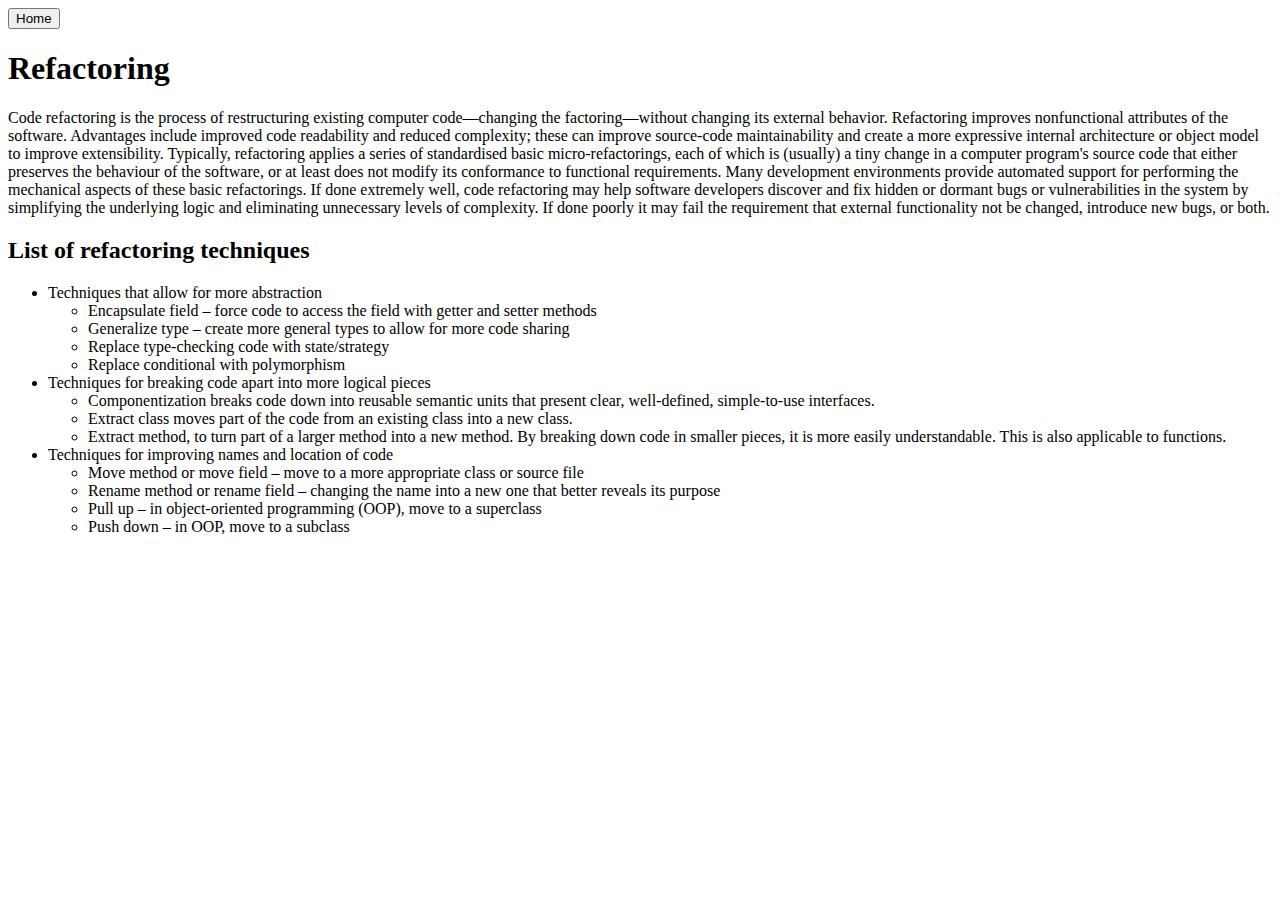
==== cleanCodeRefactoring.html @ a855780f "content" ====
<!DOCTYPE html>
<html lang="en" dir="ltr">
  <head>
    <meta charset="utf-8">
    <link rel=“stylesheet” href=“style.css”>
    <script type=“text/javascript” src=“main.js”></script>
    <title>Clean code/ Refactoring</title>
  </head>
  <body>
    <div class=“back”>
      <button type=“button” name=“button” href=“#” class=“home”>Home</button>
    </div>
    <div class="content">


      <h1>Refactoring</h1>
      <p>Code refactoring is the process of restructuring existing computer code—changing the factoring—without changing its external behavior. Refactoring improves nonfunctional attributes of the software. Advantages include improved code readability and reduced complexity; these can improve source-code maintainability and create a more expressive internal architecture or object model to improve extensibility. Typically, refactoring applies a series of standardised basic micro-refactorings, each of which is (usually) a tiny change in a computer program's source code that either preserves the behaviour of the software, or at least does not modify its conformance to functional requirements. Many development environments provide automated support for performing the mechanical aspects of these basic refactorings. If done extremely well, code refactoring may help software developers discover and fix hidden or dormant bugs or vulnerabilities in the system by simplifying the underlying logic and eliminating unnecessary levels of complexity. If done poorly it may fail the requirement that external functionality not be changed, introduce new bugs, or both.</p>
      <h2>List of refactoring techniques</h2>
      <ul>
        <li>Techniques that allow for more abstraction</li>
        <ul>
          <li>Encapsulate field – force code to access the field with getter and setter methods</li>
          <li>Generalize type – create more general types to allow for more code sharing</li>
          <li>Replace type-checking code with state/strategy</li>
          <li>Replace conditional with polymorphism </li>
        </ul>
        <li>Techniques for breaking code apart into more logical pieces</li>
        <ul>
          <li>Componentization breaks code down into reusable semantic units that present clear, well-defined, simple-to-use interfaces.</li>
          <li>Extract class moves part of the code from an existing class into a new class.</li>
          <li>Extract method, to turn part of a larger method into a new method. By breaking down code in smaller pieces, it is more easily understandable. This is also applicable to functions.</li>
        </ul>
        <li>Techniques for improving names and location of code</li>
        <ul>
          <li>Move method or move field – move to a more appropriate class or source file</li>
          <li>Rename method or rename field – changing the name into a new one that better reveals its purpose</li>
          <li>Pull up – in object-oriented programming (OOP), move to a superclass</li>
          <li>Push down – in OOP, move to a subclass</li>
        </ul>
      </ul>
    </div>
  </body>
</html>
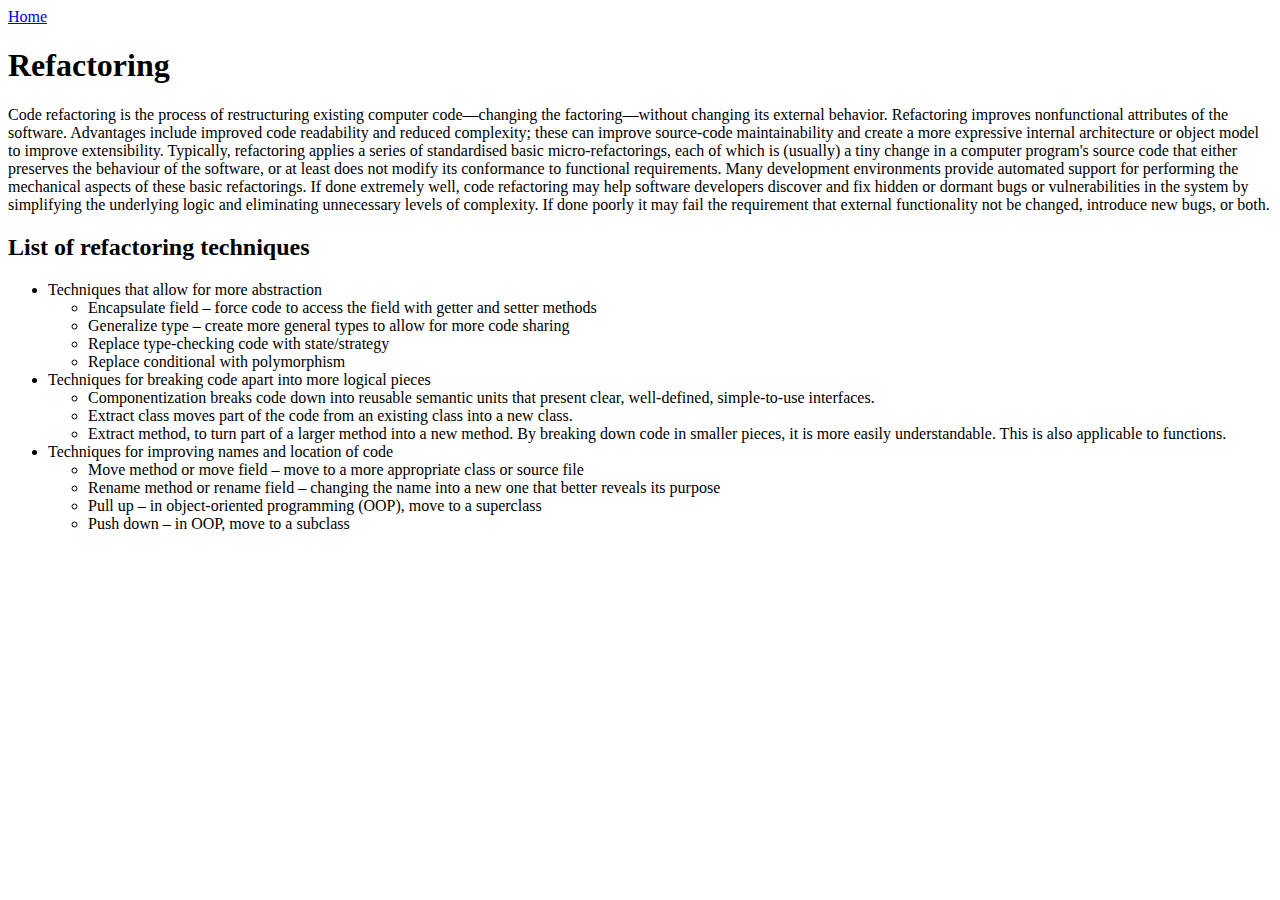
==== commit da42baf0: "changes btn" ====
--- a/cleanCodeRefactoring.html
+++ b/cleanCodeRefactoring.html
@@ -2,13 +2,16 @@
 <html lang="en" dir="ltr">
   <head>
     <meta charset="utf-8">
+    <link rel="stylesheet" href="https://stackpath.bootstrapcdn.com/bootstrap/4.1.1/css/bootstrap.min.css" integrity="sha384-WskhaSGFgHYWDcbwN70/dfYBj47jz9qbsMId/iRN3ewGhXQFZCSftd1LZCfmhktB" crossorigin="anonymous">
     <link rel=“stylesheet” href=“style.css”>
     <script type=“text/javascript” src=“main.js”></script>
     <title>Clean code/ Refactoring</title>
   </head>
   <body>
-    <div class=“back”>
-      <button type=“button” name=“button” href=“#” class=“home”>Home</button>
+    <div class="back">
+
+      <a class="btn btn-primary" href="index.html" role="button">Home</a>
+
     </div>
     <div class="content">
 
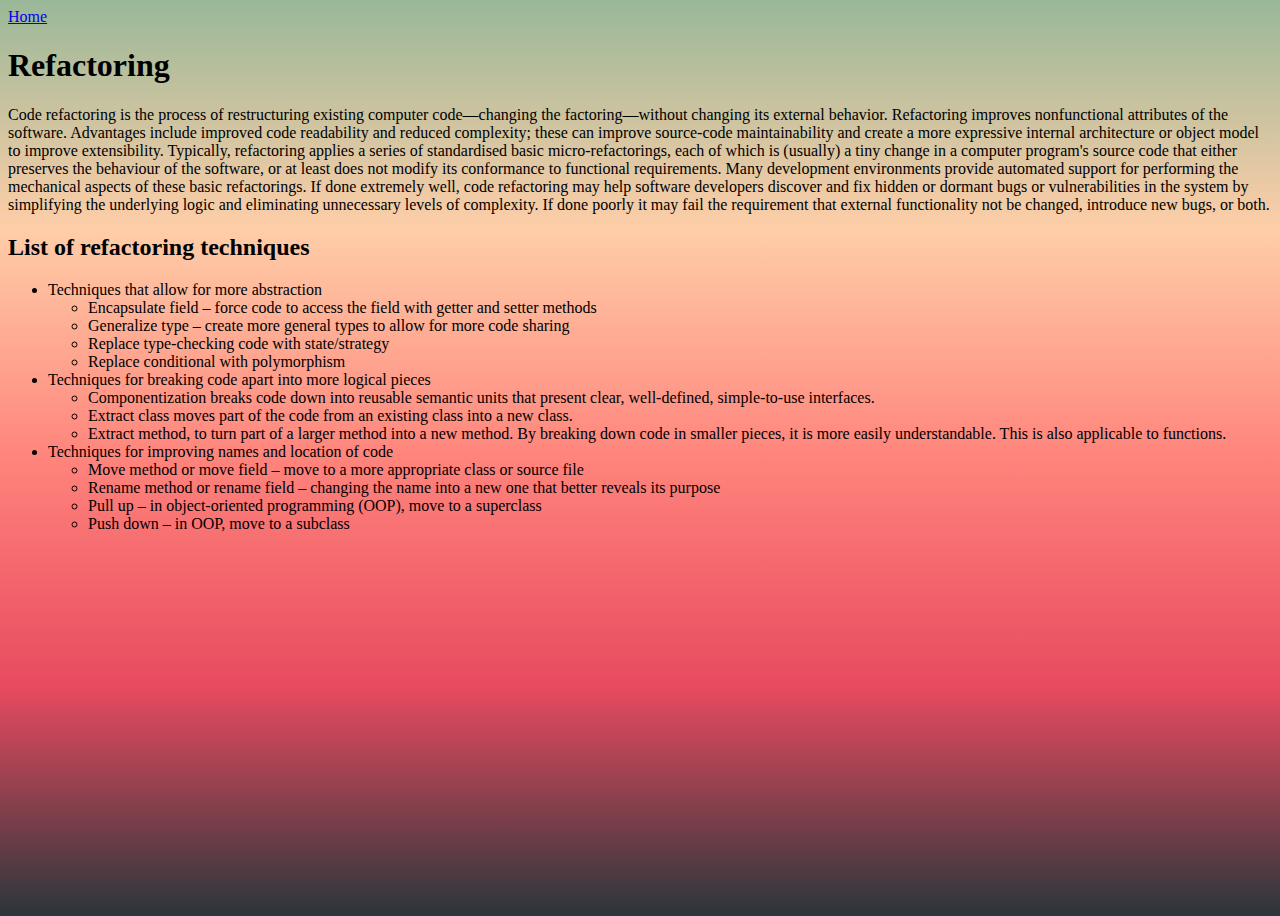
==== commit 90492c6a: "changed links" ====
--- a/cleanCodeRefactoring.html
+++ b/cleanCodeRefactoring.html
@@ -3,7 +3,7 @@
   <head>
     <meta charset="utf-8">
     <link rel="stylesheet" href="https://stackpath.bootstrapcdn.com/bootstrap/4.1.1/css/bootstrap.min.css" integrity="sha384-WskhaSGFgHYWDcbwN70/dfYBj47jz9qbsMId/iRN3ewGhXQFZCSftd1LZCfmhktB" crossorigin="anonymous">
-    <link rel=“stylesheet” href=“style.css”>
+    <link rel="stylesheet" href="style.css">
     <script type=“text/javascript” src=“main.js”></script>
     <title>Clean code/ Refactoring</title>
   </head>
@@ -13,7 +13,7 @@
       <a class="btn btn-primary" href="index.html" role="button">Home</a>
 
     </div>
-    <div class="content">
+    <div class="content container">
 
 
       <h1>Refactoring</h1>
--- a/style.css
+++ b/style.css
@@ -0,0 +1,51 @@
+/* body {
+  background-color: grey;
+}
+.container {
+
+  display: flex;
+  flex-direction: column;
+  margin-left: 5vw;
+  margin-right: 5vw;
+  background-color: white;
+  border-radius: 20px;
+}
+
+.header {
+  height: 25vh;
+  background-color: green;
+}
+
+.header-content {
+  text-align: center;
+}
+
+.indexcontent {
+  display: flex;
+  flex-direction: row;
+  flex-wrap: wrap;
+  justify-content: center;
+  margin-left: 3vw;
+  margin-right: 3vw;
+  height: 70vh;
+}
+
+.topic {
+  display: flex;
+  justify-content: center;
+ width: 15vw;
+ height: 30vh;
+ background-color: blue;
+ margin-right: 1vw;
+ margin-top: 2vh;
+ border-radius: 50%;
+ text-align: center;
+ font-size: 20px;
+ align-items: center;
+} */
+
+body {
+  background: linear-gradient(#99b898, #fecea8, #ff847c, #e84a5f, #2a363b);
+  min-height: 100vh;
+  height: 100%;
+}
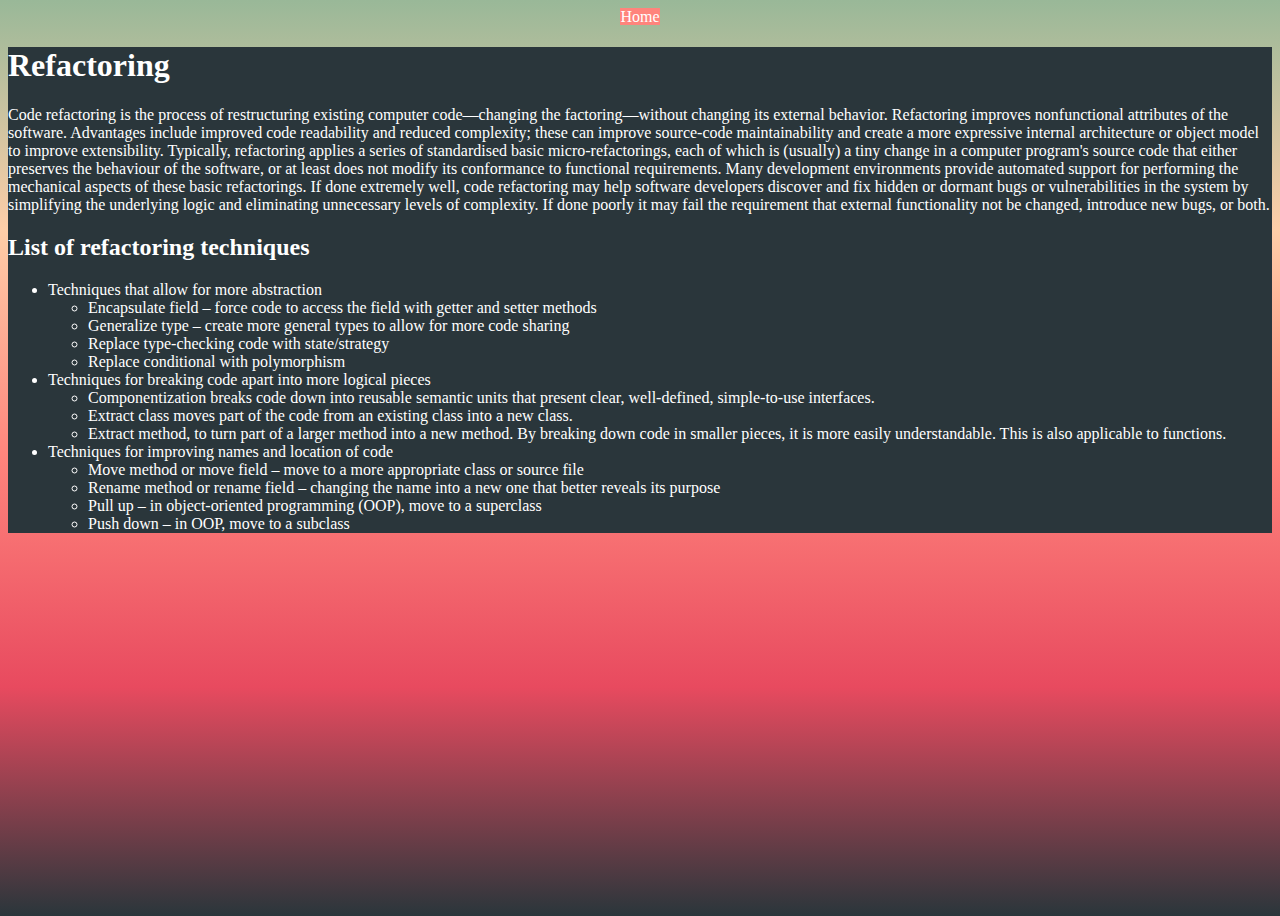
==== commit 82927876: "added styling" ====
--- a/cleanCodeRefactoring.html
+++ b/cleanCodeRefactoring.html
@@ -10,7 +10,7 @@
   <body>
     <div class="back">
 
-      <a class="btn btn-primary" href="index.html" role="button">Home</a>
+      <a class="container btn btn-primary" href="index.html" role="button">Home</a>
 
     </div>
     <div class="content container">
--- a/style.css
+++ b/style.css
@@ -49,3 +49,35 @@
   min-height: 100vh;
   height: 100%;
 }
+
+a, a:hover, a:visited, a:active {
+  text-decoration: none!important;
+  color: white;
+}
+
+
+.container {
+  background: #2a363b;
+  color: white;
+  /* padding: 25px; */
+}
+
+.header-content {
+  background-color: #99b898!important;
+  margin-left: -15px;
+  margin-right: -15px;
+  border-radius: 0px!important;
+  /* float: left; */
+}
+
+.back{
+    text-align: center!important;
+}
+
+.btn {
+  background-color: #ff847c!important;
+  border-radius: 0px!important;
+  border: 0px!important;
+  /* margin: 90%; */
+  width: 100%!important;
+}
